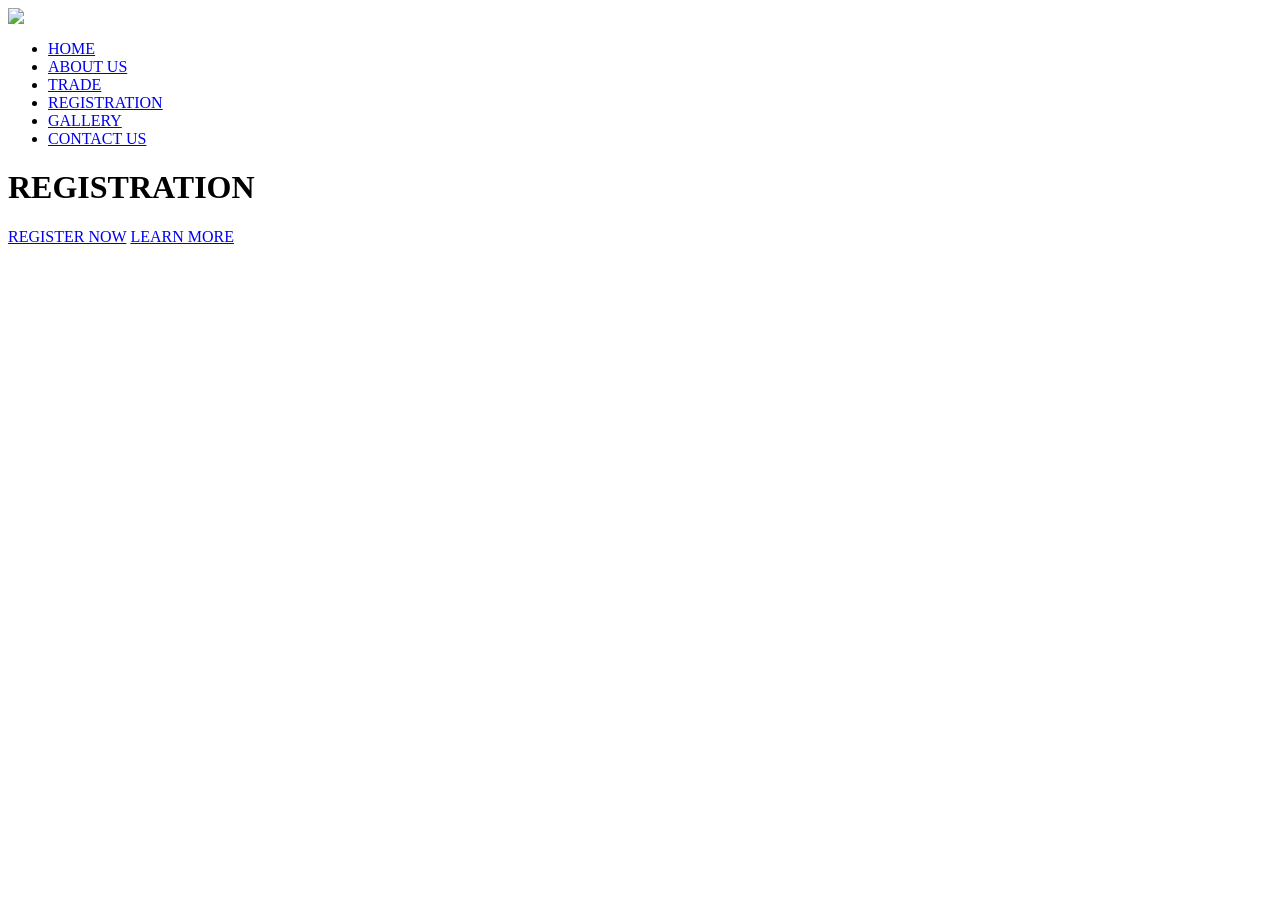
==== index.html @ e3b61565 "Add files via upload" ====
<html>
<head>
     <title>ITI REGISTRATION</title>
	 <link rel="stylesheet" type="text/css" href="css/STYLE.css">
</HEAD>
<body>
    <header>
        <div class="main">
		    <div class="logo">
			   <img src="LOGO.png">
			</div>   
            <ul>
                <li class="active"><a href="#">HOME</a></li>
			    <li><a href="about us.html">ABOUT US</a></li>
				<li><a href="#">TRADE</a></li>
				<li><a href="REGISTRATION.HTML">REGISTRATION</a></li>
				<li><a href="gallery.html">GALLERY</a></li>
				<li><a href="#">CONTACT US</a></li>
            <ul>
        </div>
        <div class="title">
		    <h1>REGISTRATION</h1>
        </div>
        
        <div class="button">
            <a href="REGISTRATION.HTML" class="btn">REGISTER NOW</a>
			<a href="#" class="btn">LEARN MORE</a>
        </DIV>			
    </header>	
</body>
</html>
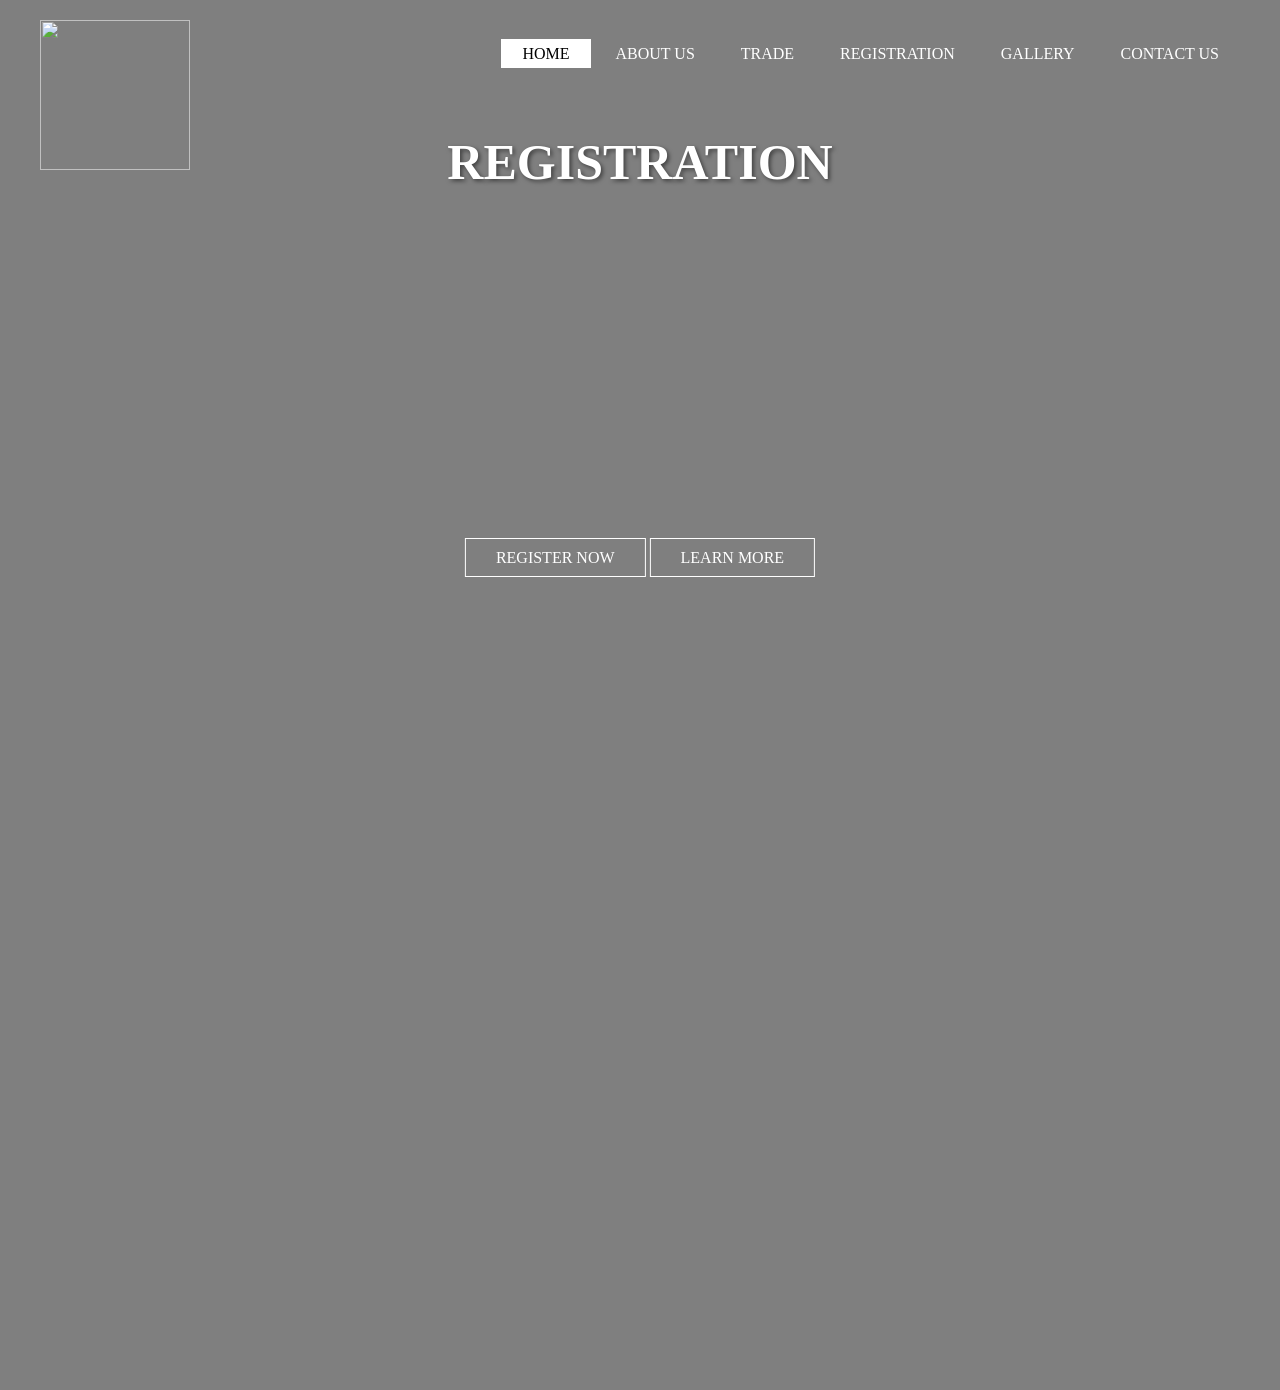
==== commit ce8e0967: "Update index.html" ====
--- a/index.html
+++ b/index.html
@@ -1,7 +1,7 @@
 <html>
 <head>
      <title>ITI REGISTRATION</title>
-	 <link rel="stylesheet" type="text/css" href="css/STYLE.css">
+	 <link rel="stylesheet" type="text/css" href="css/style.css">
 </HEAD>
 <body>
     <header>
@@ -13,7 +13,7 @@
                 <li class="active"><a href="#">HOME</a></li>
 			    <li><a href="about us.html">ABOUT US</a></li>
 				<li><a href="#">TRADE</a></li>
-				<li><a href="REGISTRATION.HTML">REGISTRATION</a></li>
+				<li><a href="REGISTRATION.html">REGISTRATION</a></li>
 				<li><a href="gallery.html">GALLERY</a></li>
 				<li><a href="#">CONTACT US</a></li>
             <ul>
@@ -29,4 +29,6 @@
     </header>	
 </body>
 </html> 	
-   		+
+   		
+
--- a/css/style.css
+++ b/css/style.css
@@ -0,0 +1,602 @@
+*{
+	margin: 0;
+	padding: 0;
+	font-family:Century Gothic;
+}
+header{
+    background-image:linear-gradient(rgba(0,0,0,0.5),rgba(0,0,0,0.5)), url(../8899.JPG);
+    BACKGROUND-repeat:repeat;
+	height: 150vh;
+	background-size: cover;
+	background-position:center;
+	BACKGROUND-repeat:repeat;
+} 	
+
+ul{
+	float: right;
+	list-style-type: none;
+	margin-top:25px;
+}	
+
+ul li{
+	display: inline-block
+}	
+
+ul li a{
+	text-decoration: none;
+	color: #fff;
+	padding: 5px 20px;
+	border: 1px solid transparent;
+	transition: 0.6s ease;
+	
+}
+
+ul li a:hover{
+	background-color: #fff;
+	color: #000;
+	
+}	
+
+ul li.active a{
+	background-color: #fff;
+	color: #000;
+	
+	
+}
+.logo img{
+	float: left;
+	width: 150px;
+	height:auto;
+}	
+
+.main{
+	max-width: 1200px;
+	margin: auto;
+}
+
+.title{
+	position: absolute;
+	top: 50%;
+	left: 50%;
+	transform: translate(-50%,-50%)
+}
+
+.title h1{
+	color: #fff;
+	font-size: 100px;
+}	
+	 
+.button{
+	position: absolute;
+	top: 62%;
+	left: 50%;
+	transform: translate(-50%,-50%)
+}
+
+.btn{
+	border: 1px solid #fff;
+	padding: 10px 30px;
+	color: #fff;
+	text-decoration: none;
+	transition: 0.6s ease;
+}
+
+.btn:hover{
+	background-color: #fff;
+	color: #000;
+}
+
+.registration-container {
+    position: absolute;
+    top: 85%;
+    left: 50%;
+    transform: translate(-50%, -50%);
+    width: 90%;
+    max-width: 600px;
+    background: rgba(255, 255, 255, 0.1);
+    backdrop-filter: blur(10px);
+    border-radius: 20px;
+    padding: 30px 40px;
+    box-shadow: 0 15px 35px rgba(0,0,0,0.5);
+    border: 1px solid rgba(255,255,255,0.2);
+}
+
+.registration-container h2 {
+    color: #fff;
+    text-align: center;
+    font-size: 32px;
+    margin-bottom: 30px;
+    font-weight: 600;
+    letter-spacing: 1px;
+    border-bottom: 2px solid rgba(255,255,255,0.3);
+    padding-bottom: 10px;
+}
+
+.input-group {
+    margin-bottom: 20px;
+    width: 100%;
+}
+
+.input-group label {
+    display: block;
+    color: #fff;
+    font-size: 14px;
+    font-weight: 500;
+    margin-bottom: 5px;
+    letter-spacing: 0.5px;
+    text-transform: uppercase;
+}
+
+.input-group input, 
+.input-group select,
+.input-group textarea {
+    width: 100%;
+    padding: 12px 15px;
+    border: 1px solid rgba(255,255,255,0.3);
+    border-radius: 25px;
+    background: rgba(255,255,255,0.1);
+    color: #fff;
+    font-size: 16px;
+    outline: none;
+    transition: 0.3s ease;
+    box-sizing: border-box;
+}
+
+.input-group input:focus,    
+.input-group select:focus,
+.input-group textarea:focus {
+    border-color: #fff;
+    background: rgba(255,255,255,0.2);
+    box-shadow: 0 0 10px rgba(255,255,255,0.3);
+}
+
+.input-group input::placeholder,
+.input-group textarea::placeholder {
+    color: rgba(255,255,255,0.7);
+    font-size: 14px;
+}
+
+.input-group select {
+    color: #fff;
+    cursor: pointer;
+}
+
+.input-group select option {
+    background: #333;
+    color: #fff;
+}
+
+.name-row {
+    display: flex;
+    gap: 15px;
+}
+
+.name-row .input-group {
+    flex: 1;
+}
+
+.radio-group {
+    display: flex;
+    gap: 20px;
+    margin-top: 5px;
+    color: #fff;
+}
+
+.radio-group input[type="radio"] {
+    width: auto;
+    margin-right: 5px;
+    accent-color: #fff;
+}
+
+.radio-group label {
+    display: inline;
+    text-transform: none;
+    font-weight: 400;
+}
+
+.checkbox-group {
+    display: flex;
+    align-items: center;
+    gap: 10px;
+    color: #fff;
+    margin: 20px 0;
+}
+
+.checkbox-group input[type="checkbox"] {
+    width: auto;
+    height: auto;
+    accent-color: #fff;
+}
+
+.checkbox-group label {
+    display: inline;
+    text-transform: none;
+    font-weight: 400;
+    margin: 0;
+}
+
+.checkbox-group a {
+    color: #ffd700;
+    text-decoration: none;
+}
+
+.checkbox-group a:hover {
+    text-decoration: underline;
+}
+
+.register-submit {
+    width: 100%;
+    padding: 14px;
+    border: 2px solid #fff;
+    border-radius: 30px;
+    background: transparent;
+    color: #fff;
+    font-size: 18px;
+    font-weight: 600;
+    letter-spacing: 1px;
+    cursor: pointer;
+    transition: 0.4s ease;
+    margin-top: 10px;
+    text-transform: uppercase;
+}
+
+.register-submit:hover {
+    background: #fff;
+    color: #000;
+    transform: scale(1.02);
+    box-shadow: 0 5px 20px rgba(255,255,255,0.3);
+}
+
+.login-link {
+    text-align: center;
+    margin-top: 20px;
+    color: #fff;
+}
+
+.login-link a {
+    color: #ffd700;
+    text-decoration: none;
+    font-weight: 600;
+    margin-left: 5px;
+}
+
+.login-link a:hover {
+    text-decoration: underline;
+}
+
+@media (max-width: 768px) {
+.registration-container {
+    width: 95%;
+    padding: 25px 20px;
+    top: 60%;
+}
+
+.name-row {
+    flex-direction: column;
+    gap: 0;
+}
+
+.title h1 {
+    font-size: 40px;
+    top: 20%;
+}
+            
+.radio-group {
+    flex-wrap: wrap;
+    gap: 10px;
+}
+ }
+
+@media (max-width: 480px) {
+.registration-container {
+    padding: 20px 15px;
+}
+
+.registration-container h2 {
+    font-size: 24px;
+}
+
+.input-group input, 
+.input-group select,
+.input-group textarea {
+    padding: 10px 12px;
+  }
+}
+
+       
+header {
+    min-height: 100vh;
+    overflow-y: auto;
+    padding: 20px 0;
+}
+
+.title {
+    top: 18%;
+}
+
+.title h1 {
+    font-size: 50px;
+    text-shadow: 2px 2px 4px rgba(0,0,0,0.5);
+}
+
+ ul li.active a {
+    background-color: #fff;
+    color: #000;
+}
+
+
+.about-container {
+    position: absolute;
+    top: 151%;
+    left: 50%;
+    transform: translate(-50%, -50%);
+    width: 90%;
+    max-width: 600px;
+    background: rgba(255, 255, 255, 0.1);
+    backdrop-filter: blur(10px);
+    border-radius: 20px;
+    padding: 30px 40px;
+    box-shadow: 0 15px 35px rgba(0,0,0,0.5);
+    border: 1px solid rgba(255,255,255,0.2);
+        }
+
+.about-container h2 {
+	color: #fff;
+    text-align: center;
+    font-size: 40px;
+    margin-bottom: 30px;
+    border-bottom: 3px solid white;
+    padding-bottom: 10px;
+    letter-spacing: 2px;
+}
+
+        
+.about-content {
+    display: flex;
+    flex-direction: column;
+    gap: 30px;
+}
+
+.about-section {
+    background: rgba(255,255,255,0.1);
+    border-radius: 15px;
+    padding: 25px;
+    border-left: 5px solid #ffd700;
+}
+
+.about-section h3 {
+    font-size: 24px;
+    margin-bottom: 15px;
+    color: #fff;
+    display: flex;
+    align-items: center;
+    gap: 10px;
+}
+
+.about-section h3 i {
+    font-size: 28px;
+}
+
+.about-section p {
+    font-size: 16px;
+    line-height: 1.8;
+    margin-bottom: 15px;
+    color: #f0f0f0;
+}
+
+      
+.stats-container {
+    display: grid;
+    grid-template-columns: repeat(4, 1fr);
+    gap: 20px;
+    margin: 20px 0;
+}
+
+.stat-box {
+    background: rgba(255,215,0,0.1);
+    border: 1px solid rgba(255,215,0,0.3);
+    border-radius: 10px;
+    padding: 20px;
+    text-align: center;
+    transition: 0.3s ease;
+}
+
+.stat-box:hover {
+    transform: translateY(-5px);
+    background: rgba(255,215,0,0.2);
+    border-color: #fff;
+}
+
+.stat-number {
+    font-size: 36px;
+    font-weight: bold;
+    color: #ffd700;
+    margin-bottom: 5px;
+}
+
+.stat-label {
+    font-size: 14px;
+    color: white;
+    text-transform: uppercase;
+    letter-spacing: 1px;
+}
+
+      
+.team-grid {
+    display: grid;
+    grid-template-columns: repeat(3, 1fr);
+    gap: 25px;
+    margin-top: 20px;
+}
+
+.team-member {
+    text-align: center;
+    background: rgba(255,255,255,0.05);
+    border-radius: 15px;
+    padding: 20px;
+    transition: 0.3s ease;
+}
+
+.team-member:hover {
+    background: rgba(255,255,255,0.1);
+    transform: translateY(-5px);
+}
+
+.team-member img {
+    width: 120px;
+    height: 120px;
+    border-radius: 50%;
+    border: 3px solid #ffd700;
+    margin-bottom: 15px;
+    object-fit: cover;
+}
+
+.team-member h4 {
+    font-size: 18px;
+    margin-bottom: 5px;
+    color: #ffd700;
+}
+
+.team-member p {
+    font-size: 14px;
+    color: #ccc;
+}
+
+.features-list {
+    display: grid;
+    grid-template-columns: repeat(2, 1fr);
+    gap: 15px;
+    list-style: none;
+}
+
+.features-list li {
+    display: flex;
+    align-items: center;
+    gap: 10px;
+    font-size: 16px;
+    padding: 10px;
+    background: rgba(255,255,255,0.05);
+    border-radius: 8px;
+}
+
+.features-list li i {
+    color: #ffd700;
+    font-size: 18px;
+}
+
+        
+.about-container::-webkit-scrollbar {
+    width: 8px;
+}
+
+.about-container::-webkit-scrollbar-track {
+    background: rgba(255,255,255,0.1);
+    border-radius: 10px;
+}
+
+.about-container::-webkit-scrollbar-thumb {
+    background: rgba(255,215,0,0.5);
+    border-radius: 10px;
+}
+
+    
+@media (max-width: 768px) {
+.about-container {
+    top: 70%;
+    width: 95%;
+    padding: 20px;
+}
+            
+.about-container h2 {
+    font-size: 32px;
+}
+            
+.stats-container {
+    grid-template-columns: repeat(2, 1fr);
+}
+            
+.team-grid {
+    grid-template-columns: repeat(2, 1fr);
+}
+            
+.features-list {
+    grid-template-columns: 1fr;
+}
+}
+
+@media (max-width: 480px) {
+.team-grid {
+    grid-template-columns: 1fr;
+}
+            
+.stats-container {
+    grid-template-columns: 1fr;
+}
+            
+.about-section h3 {
+    font-size: 20px;
+}
+}
+
+.gallery-box{
+	position:absolute;
+	top:150%;
+	left:50%;
+	transform: translate(-50%,-50%);
+	width: 90%;
+	max-width: 1500PX;
+	background: rgba(255, 255, 255, 0.1);
+    backdrop-filter: blur(10px);
+	border-radius:20Px;
+	padding: 30px 50px;
+	box-shadow: 0 15px 35px rgba(0,0,0,0.5);
+    border: 1px solid rgba(255,255,255,0.2);
+	text-align: center;
+}
+
+h2{
+	color: white;
+	font-size:36px;
+	margin-bottom: 30px;
+	border-bottom: 2px solid white;
+	padding-bottom: 10px;
+}
+
+.image-row{
+	display: flex;
+	justify-content: center;
+	gap: 30px;
+	flex-wrap: wrap;
+	
+}
+
+.image-card img{
+	width: 100%;
+	height: 200px;
+	object-fit: fit;
+	display: block;
+}
+
+.image-card p{
+	color: white;
+	padding: 10px;
+	background: white;
+	color: black;
+	font-weight:bold;
+	margin: 0;
+}
+		
+.gallery-box{
+	top: 48%;
+	padding: 20px;
+	
+}		
+
+h2{
+	font-size:28px;
+}
+
+.title h1{
+	top: 18%;
+    padding: 20px
+}
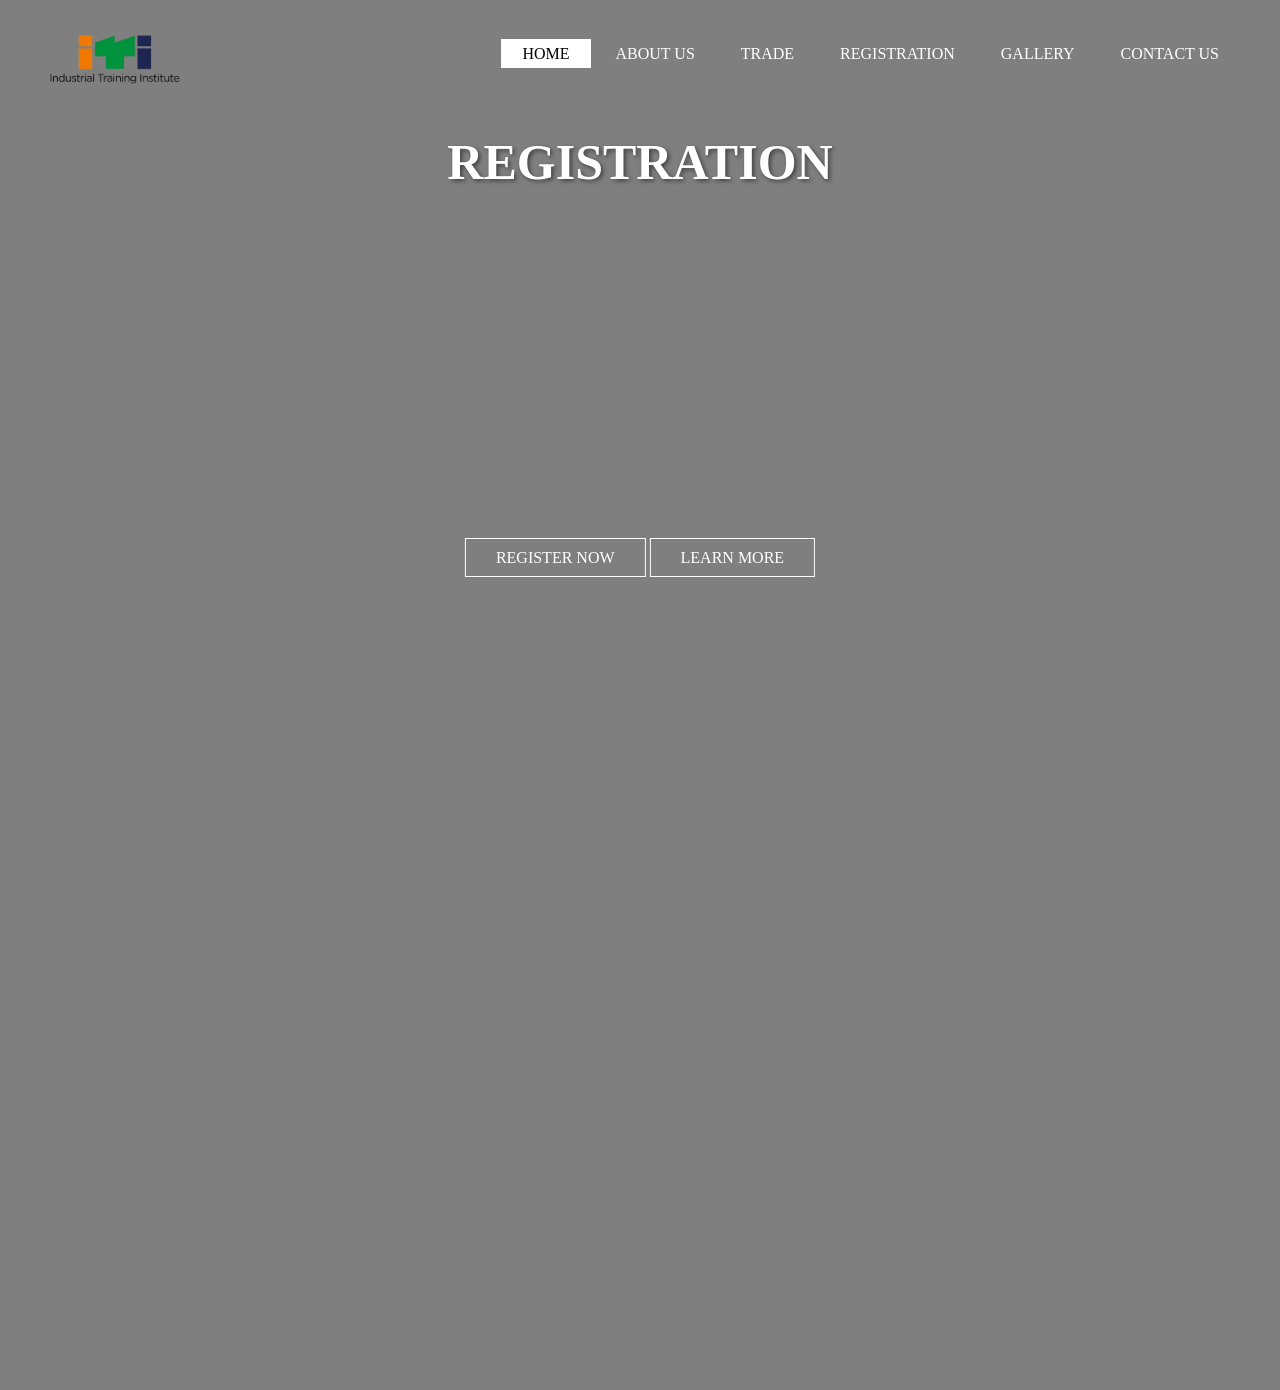
==== commit 673bcde8: "Update index.html" ====
--- a/index.html
+++ b/index.html
@@ -7,7 +7,7 @@
     <header>
         <div class="main">
 		    <div class="logo">
-			   <img src="LOGO.png">
+			   <img src="images/logo.png">
 			</div>   
             <ul>
                 <li class="active"><a href="#">HOME</a></li>
@@ -32,3 +32,4 @@
 
    		
 
+
